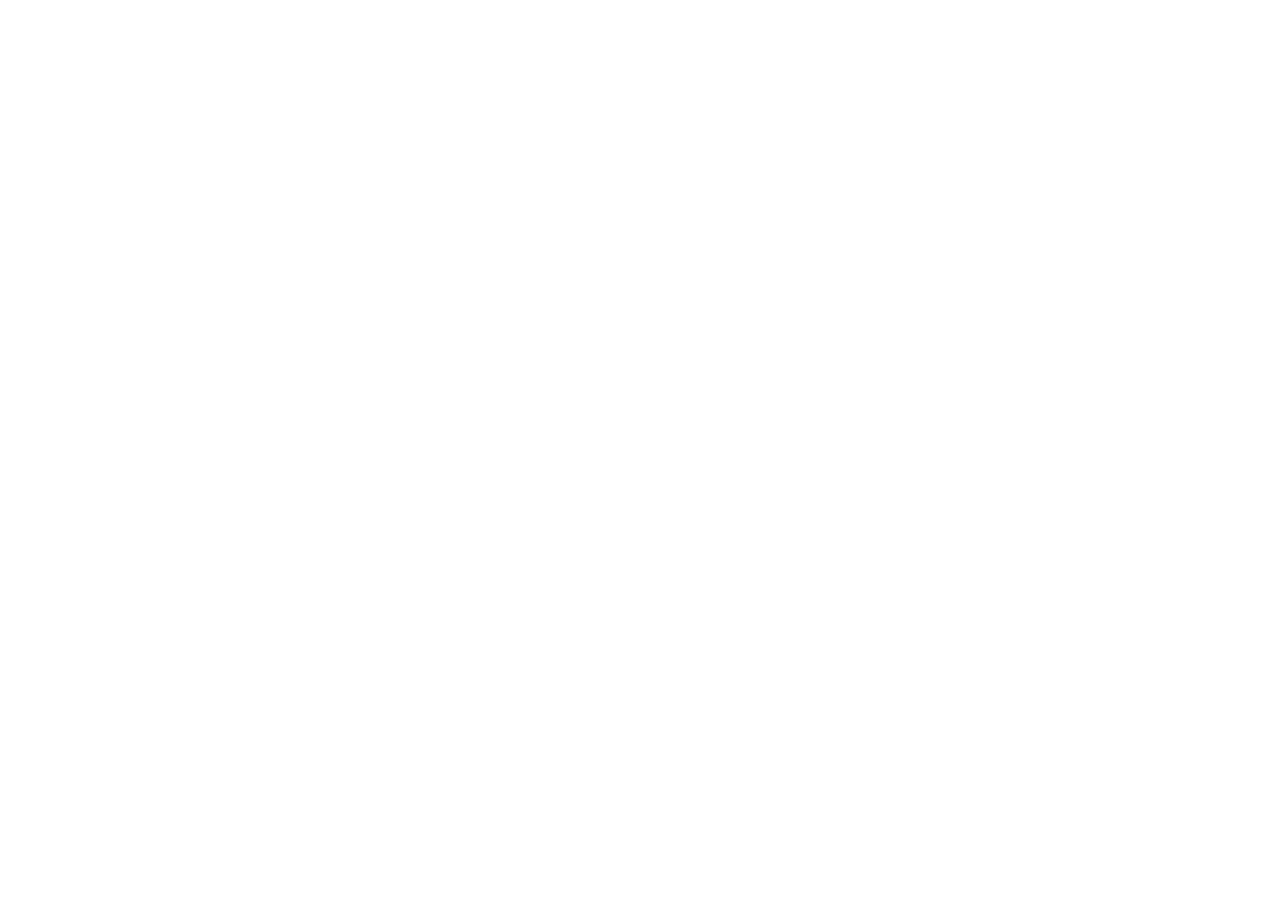
==== index.html @ adf7a688 "bootstrap bill added" ====
<!doctype html>
<html lang="en">
  <head>
    <!-- Required meta tags -->
    <meta charset="utf-8">
    <meta name="viewport" content="width=device-width, initial-scale=1, shrink-to-fit=no">

    <!-- Bootstrap CSS -->
    <link rel="stylesheet" href="https://stackpath.bootstrapcdn.com/bootstrap/4.1.3/css/bootstrap.min.css" integrity="sha384-MCw98/SFnGE8fJT3GXwEOngsV7Zt27NXFoaoApmYm81iuXoPkFOJwJ8ERdknLPMO" crossorigin="anonymous">

    <title>Hello, world!</title>
  </head>
  <body>
    

    <!-- Optional JavaScript -->
    <!-- jQuery first, then Popper.js, then Bootstrap JS -->
    <script src="https://code.jquery.com/jquery-3.3.1.slim.min.js" integrity="sha384-q8i/X+965DzO0rT7abK41JStQIAqVgRVzpbzo5smXKp4YfRvH+8abtTE1Pi6jizo" crossorigin="anonymous"></script>
    <script src="https://cdnjs.cloudflare.com/ajax/libs/popper.js/1.14.3/umd/popper.min.js" integrity="sha384-ZMP7rVo3mIykV+2+9J3UJ46jBk0WLaUAdn689aCwoqbBJiSnjAK/l8WvCWPIPm49" crossorigin="anonymous"></script>
    <script src="https://stackpath.bootstrapcdn.com/bootstrap/4.1.3/js/bootstrap.min.js" integrity="sha384-ChfqqxuZUCnJSK3+MXmPNIyE6ZbWh2IMqE241rYiqJxyMiZ6OW/JmZQ5stwEULTy" crossorigin="anonymous"></script>
  </body>
</html>
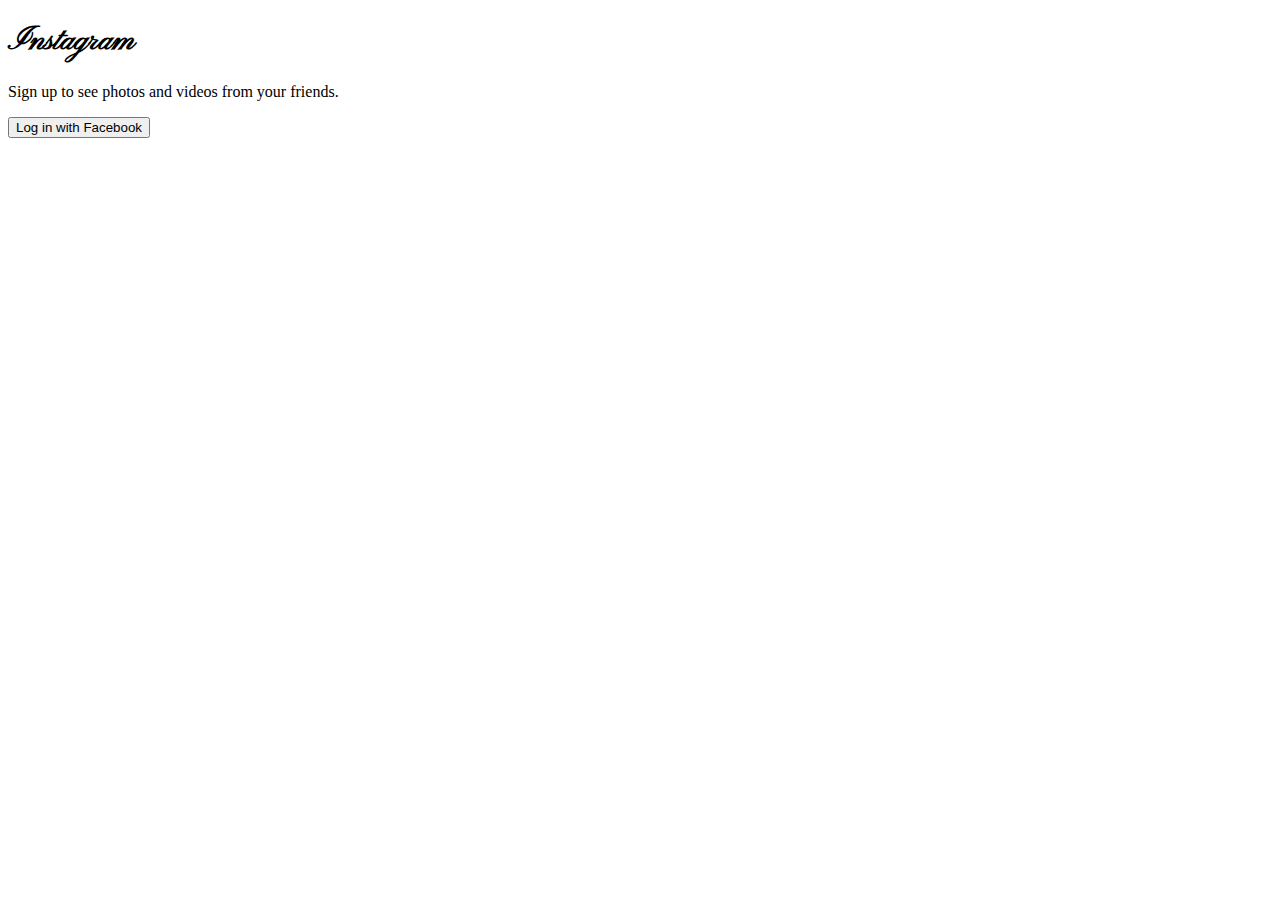
==== commit cab9a9b4: "bruh" ====
--- a/index.html
+++ b/index.html
@@ -1,22 +1,42 @@
 <!doctype html>
 <html lang="en">
-  <head>
+
+<head>
     <!-- Required meta tags -->
     <meta charset="utf-8">
     <meta name="viewport" content="width=device-width, initial-scale=1, shrink-to-fit=no">
 
     <!-- Bootstrap CSS -->
-    <link rel="stylesheet" href="https://stackpath.bootstrapcdn.com/bootstrap/4.1.3/css/bootstrap.min.css" integrity="sha384-MCw98/SFnGE8fJT3GXwEOngsV7Zt27NXFoaoApmYm81iuXoPkFOJwJ8ERdknLPMO" crossorigin="anonymous">
+    <link rel="stylesheet" href="https://stackpath.bootstrapcdn.com/bootstrap/4.1.3/css/bootstrap.min.css" integrity="sha384-MCw98/SFnGE8fJT3GXwEOngsV7Zt27NXFoaoApmYm81iuXoPkFOJwJ8ERdknLPMO"
+        crossorigin="anonymous">
+    <link rel="stylesheet" href="style.css">
+    <link href="https://fonts.googleapis.com/css?family=Pinyon+Script" rel="stylesheet">
+    <title>Instagram</title>
+    <style>
+        
+    </style>
+</head>
 
-    <title>Hello, world!</title>
-  </head>
-  <body>
-    
+<body>
+    <div class="container">
+        <div class="row"></div>
+        <h1 class="main-header">Instagram</h1>
+        <div class="header-info">
+            <p>Sign up to see photos and videos from your friends.</p>
+        </div>
+    <div class="row">
+        <input type="button" value="Log in with Facebook">
+    </div>
+    </div>
 
     <!-- Optional JavaScript -->
     <!-- jQuery first, then Popper.js, then Bootstrap JS -->
-    <script src="https://code.jquery.com/jquery-3.3.1.slim.min.js" integrity="sha384-q8i/X+965DzO0rT7abK41JStQIAqVgRVzpbzo5smXKp4YfRvH+8abtTE1Pi6jizo" crossorigin="anonymous"></script>
-    <script src="https://cdnjs.cloudflare.com/ajax/libs/popper.js/1.14.3/umd/popper.min.js" integrity="sha384-ZMP7rVo3mIykV+2+9J3UJ46jBk0WLaUAdn689aCwoqbBJiSnjAK/l8WvCWPIPm49" crossorigin="anonymous"></script>
-    <script src="https://stackpath.bootstrapcdn.com/bootstrap/4.1.3/js/bootstrap.min.js" integrity="sha384-ChfqqxuZUCnJSK3+MXmPNIyE6ZbWh2IMqE241rYiqJxyMiZ6OW/JmZQ5stwEULTy" crossorigin="anonymous"></script>
-  </body>
+    <script src="https://code.jquery.com/jquery-3.3.1.slim.min.js" integrity="sha384-q8i/X+965DzO0rT7abK41JStQIAqVgRVzpbzo5smXKp4YfRvH+8abtTE1Pi6jizo"
+        crossorigin="anonymous"></script>
+    <script src="https://cdnjs.cloudflare.com/ajax/libs/popper.js/1.14.3/umd/popper.min.js" integrity="sha384-ZMP7rVo3mIykV+2+9J3UJ46jBk0WLaUAdn689aCwoqbBJiSnjAK/l8WvCWPIPm49"
+        crossorigin="anonymous"></script>
+    <script src="https://stackpath.bootstrapcdn.com/bootstrap/4.1.3/js/bootstrap.min.js" integrity="sha384-ChfqqxuZUCnJSK3+MXmPNIyE6ZbWh2IMqE241rYiqJxyMiZ6OW/JmZQ5stwEULTy"
+        crossorigin="anonymous"></script>
+</body>
+
 </html>--- a/style.css
+++ b/style.css
@@ -0,0 +1,3 @@
+h1 {
+    font-family: 'Pinyon Script', cursive;
+}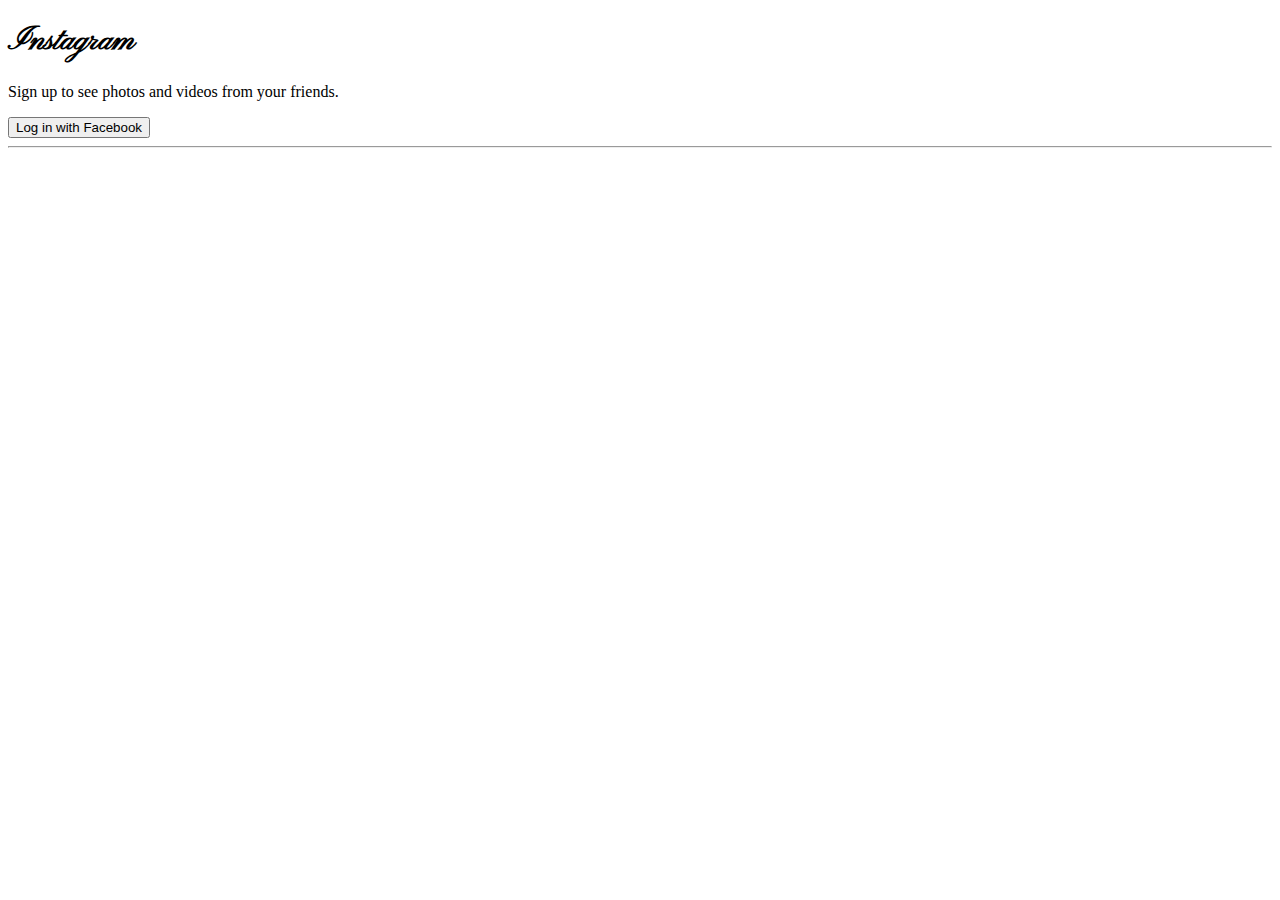
==== commit 0aec6114: "added img to button" ====
--- a/index.html
+++ b/index.html
@@ -13,7 +13,12 @@
     <link href="https://fonts.googleapis.com/css?family=Pinyon+Script" rel="stylesheet">
     <title>Instagram</title>
     <style>
-        
+        #btn-image {
+            float: left;
+        }
+
+  }
+
     </style>
 </head>
 
@@ -24,9 +29,14 @@
         <div class="header-info">
             <p>Sign up to see photos and videos from your friends.</p>
         </div>
-    <div class="row">
-        <input type="button" value="Log in with Facebook">
-    </div>
+        <div class="row">
+            <button>Log in with Facebook
+                <img id="btn-image" src="../Group-Activity/images/logo.png" alt="">
+            </button>
+        </div>
+        <div class="line-break"> 
+          <hr class="hr-text" data-content="OR">  
+        </div>
     </div>
 
     <!-- Optional JavaScript -->
--- a/style.css
+++ b/style.css
@@ -1,3 +1,4 @@
 h1 {
     font-family: 'Pinyon Script', cursive;
+    font-weight: bold;
 }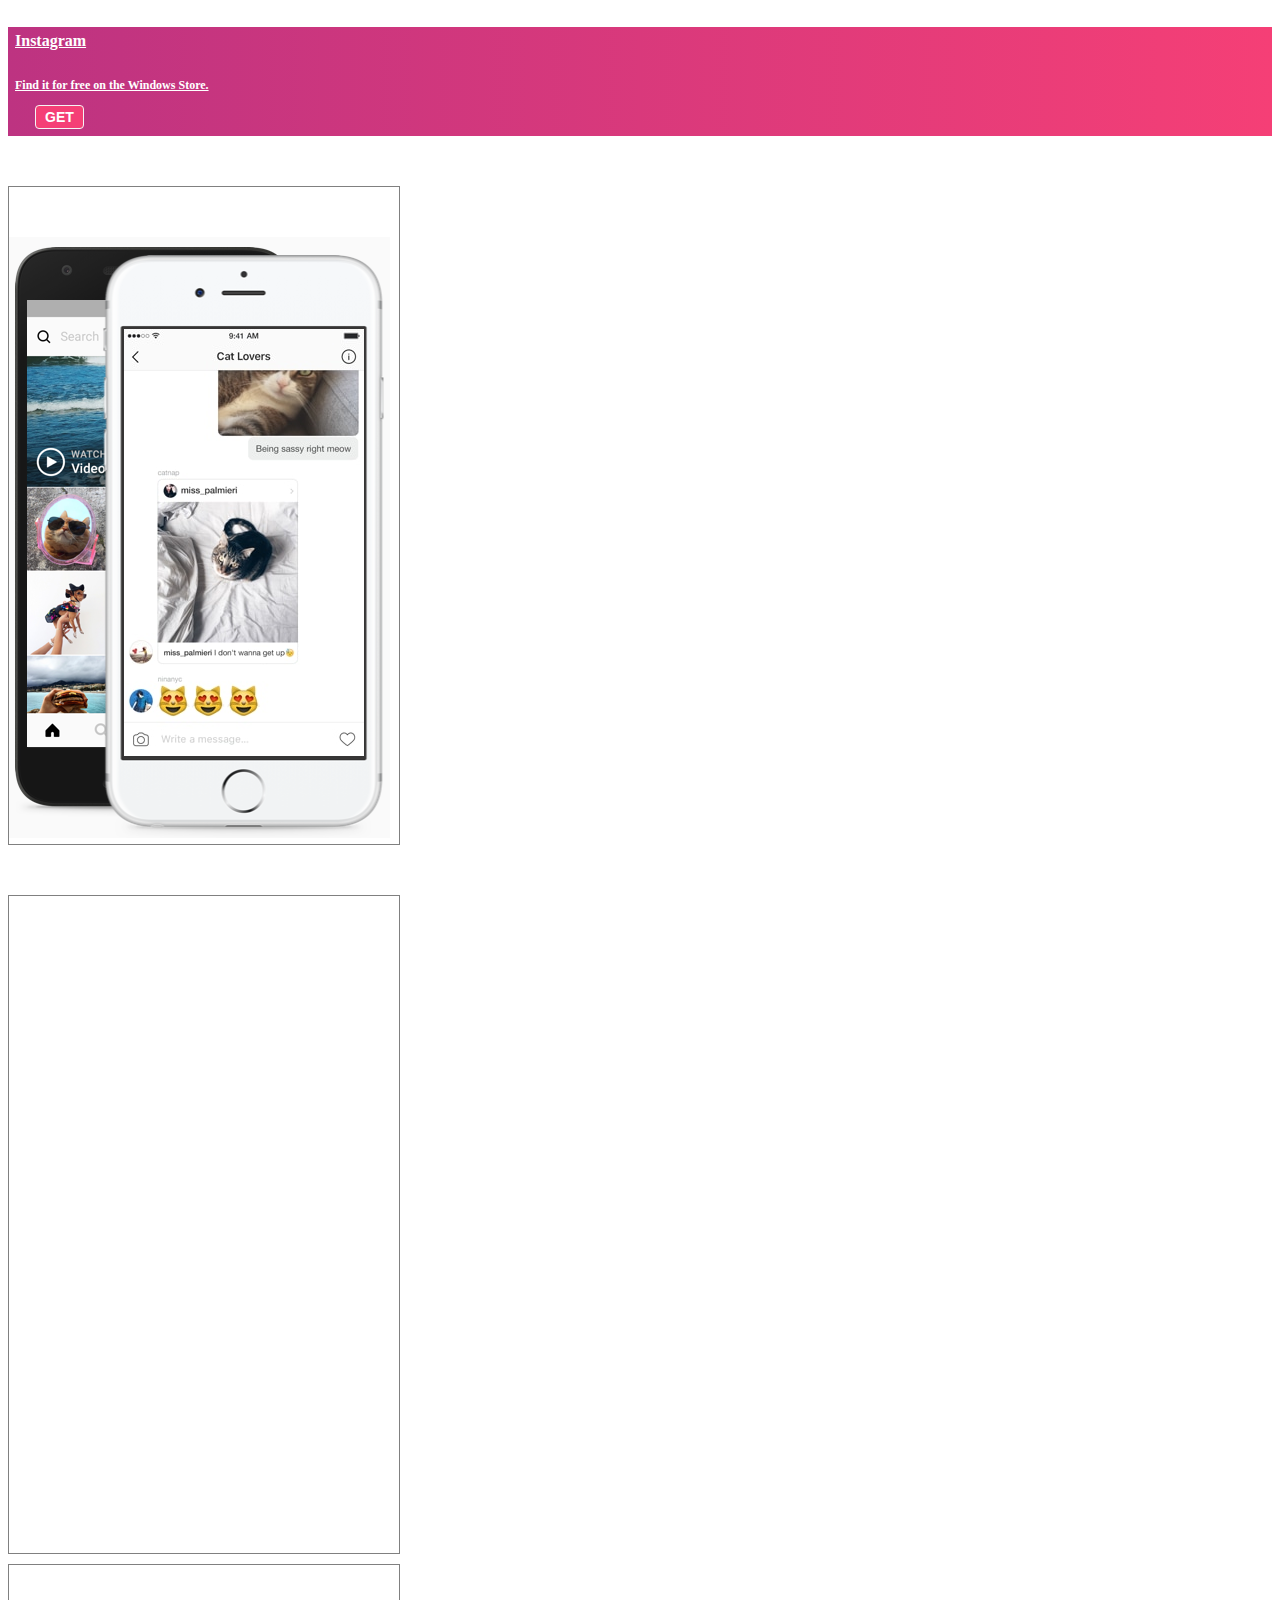
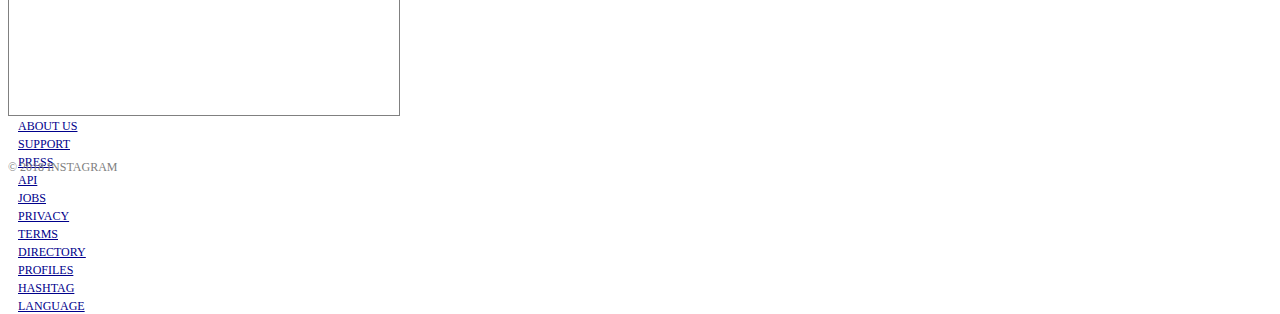
==== commit baf33197: "attempt to set footer - still not working" ====
--- a/index.html
+++ b/index.html
@@ -1,52 +1,170 @@
-<!doctype html>
+<!DOCTYPE html>
 <html lang="en">
 
 <head>
-    <!-- Required meta tags -->
-    <meta charset="utf-8">
-    <meta name="viewport" content="width=device-width, initial-scale=1, shrink-to-fit=no">
+    <meta charset="UTF-8">
+    <!-- sets the page width to follow the width of teh device -->
+    <meta name="viewport" content="width=device-width, initial-scale=1.0">
+    <meta http-equiv="X-UA-Compatible" content="ie=edge">
+    <title>Instagram</title>
 
-    <!-- Bootstrap CSS -->
+    <!-- We link our html to the Bootstrap CDN -->
     <link rel="stylesheet" href="https://stackpath.bootstrapcdn.com/bootstrap/4.1.3/css/bootstrap.min.css" integrity="sha384-MCw98/SFnGE8fJT3GXwEOngsV7Zt27NXFoaoApmYm81iuXoPkFOJwJ8ERdknLPMO"
         crossorigin="anonymous">
-    <link rel="stylesheet" href="style.css">
-    <link href="https://fonts.googleapis.com/css?family=Pinyon+Script" rel="stylesheet">
-    <title>Instagram</title>
-    <style>
-        #btn-image {
-            float: left;
-        }
 
-  }
+    <!-- <link rel="stylesheet" href="./styles/reset.css">-->
+    <link rel="stylesheet" href="./styles/style.css">
 
-    </style>
 </head>
 
 <body>
+
+    <nav class="navbar navbar-expand-lg bg-light topNav">
+        <div class="container-fluid">
+            <div class="navbar-header">
+                <a class="navbar-brand topColor" href="#">
+                    <h5>Instagram</h5>
+                    <h6>Find it for free on the Windows Store.</h6>
+                </a>
+            </div>
+            <button class="btn btn-danger navbar-btn getBtn">Get</button>
+        </div>
+    </nav>
+
     <div class="container">
-        <div class="row"></div>
-        <h1 class="main-header">Instagram</h1>
-        <div class="header-info">
-            <p>Sign up to see photos and videos from your friends.</p>
+        <!-- For image and login -->
+        <div class="row">
+            <div class="col-sm-2">
+                <!-- nothing  -->
+            </div>
+            <div class="col-sm-4">
+                <div class="phoneImage">
+                    <div class="imgInstagram">
+                        <img src="./images/instagram.png" alt="instagram">
+                    </div>
+                </div>
+            </div>
+            <div class="col-sm-4">
+                <div class="phoneLogin">
+                </div>
+            </div>
+            <div class="col-sm-2">
+                <!-- nothing  -->
+            </div>
         </div>
+
+        <!-- Row for App Stores -->
         <div class="row">
-            <button>Log in with Facebook
-                <img id="btn-image" src="../Group-Activity/images/logo.png" alt="">
-            </button>
+            <div class="col-sm-2">
+                <!-- nothing  -->
+            </div>
+            <div class="col-sm-4">
+                <!-- nothing  -->
+            </div>
+            <div class="col-sm-4">
+                <div class="appStore">
+
+                </div>
+            </div>
+            <div class="col-sm-2">
+                <!-- nothing  -->
+            </div>
         </div>
-        <div class="line-break"> 
-          <hr class="hr-text" data-content="OR">  
-        </div>
+
     </div>
 
-    <!-- Optional JavaScript -->
-    <!-- jQuery first, then Popper.js, then Bootstrap JS -->
+    <!-- Footer  -->
+    <footer class="container-fluid footer">
+
+        <div class="row">
+
+            <div class="col-sm-2">
+                <!-- nothing  -->
+            </div>
+
+            <div class="col-sm-7">
+                <div class="d-flex flex-wrap align-content-center" style="height:32px">
+                    <div class="p-1">
+                        <a href="#">About us</a>
+                    </div>
+                    <div class="p-1">
+                        <a href="#">Support</a>
+                    </div>
+                    <div class="p-1">
+                        <a href="#">Press</a>
+                    </div>
+                    <div class="p-1">
+                        <a href="#">Api</a>
+                    </div>
+                    <div class="p-1">
+                        <a href="#">Jobs</a>
+                    </div>
+                    <div class="p-1">
+                        <a href="#">Privacy</a>
+                    </div>
+                    <div class="p-1">
+                        <a href="#">Terms</a>
+                    </div>
+                    <div class="p-1">
+                        <a href="#">Directory</a>
+                    </div>
+                    <div class="p-1">
+                        <a href="#">Profiles</a>
+                    </div>
+                    <div class="p-1">
+                        <a href="#">Hashtag</a>
+                    </div>
+                    <div class="p-1">
+                        <a href="#">Language</a>
+                    </div>
+                </div>
+            </div>
+
+            <div class="col-sm-3 align-content-center copyRight">
+                <div class="p-2">
+                    <p>&copy; 2018 INSTAGRAM</p>
+                </div>
+            </div>
+
+        </div>
+
+    </footer>
+
+    <div class="row" style="height: 20px;">
+        <!-- empty space after footer for scrolling purposes -->
+    </div>
+
+
+    <!-- <footer class="footer">
+        <div class="footerLinks">
+            <a href="">About us</a>
+            <a href="">Support</a>
+            <a href="">Press</a>
+            <a href="">Api</a>
+            <a href="">Jobs</a>
+            <a href="">Privacy</a>
+            <a href="">Terms</a>
+            <a href="">Directory</a>
+            <a href="">Profiles</a>
+            <a href="">Hashtag</a>
+            <a href="">Language</a>
+        </div>
+        <div class="copyRight">
+            <p>&copy; 2018 INSTAGRAM</p>
+        </div>
+    </footer>
+
+    <div style=" height: 20px;">
+
+    </div> -->
+
     <script src="https://code.jquery.com/jquery-3.3.1.slim.min.js" integrity="sha384-q8i/X+965DzO0rT7abK41JStQIAqVgRVzpbzo5smXKp4YfRvH+8abtTE1Pi6jizo"
         crossorigin="anonymous"></script>
     <script src="https://cdnjs.cloudflare.com/ajax/libs/popper.js/1.14.3/umd/popper.min.js" integrity="sha384-ZMP7rVo3mIykV+2+9J3UJ46jBk0WLaUAdn689aCwoqbBJiSnjAK/l8WvCWPIPm49"
         crossorigin="anonymous"></script>
     <script src="https://stackpath.bootstrapcdn.com/bootstrap/4.1.3/js/bootstrap.min.js" integrity="sha384-ChfqqxuZUCnJSK3+MXmPNIyE6ZbWh2IMqE241rYiqJxyMiZ6OW/JmZQ5stwEULTy"
         crossorigin="anonymous"></script>
+
 </body>
 
 </html>--- a/styles/style.css
+++ b/styles/style.css
@@ -0,0 +1,89 @@
+
+
+ body {
+    background-color: #ffffff;
+ }
+
+.container {
+    background-color: #ffffff;
+}
+
+.topNav {
+
+    /* Create a gradient background */
+    background-image: -webkit-linear-gradient( left,#bd3381, #f53f76);
+    background-image: -moz-linear-gradient( left, #bd3381, #f53f76);
+    background-image: -ms-linear-gradient( left, #bd3381, #f53f76);
+    background-image: -o-linear-gradient( left, #bd3381, #f53f76);
+    background-image: linear-gradient( left, #bd3381, #f53f76);
+
+    padding: 0px 0px 0px 7px;
+}
+
+.topNav h5 {
+    font-size: 16px;
+    margin-bottom:0px;
+    padding-top: 5px;
+}
+
+.topNav h6 {
+    font-size: 12px;
+    margin-bottom:5px;
+}
+    
+.topColor {
+    color: white;
+}
+
+.getBtn {
+    background-color:#f53f76;
+    border: 1px solid whitesmoke;
+    color: white;
+    text-align: center;
+    text-decoration: none;
+    margin: 7px 3px 7px 20px;
+    padding: 3px 9px 3px 9px;
+    border-radius: 4px;
+    font-size: 14px;
+    font-weight: bold;
+    text-transform: uppercase;
+}
+
+/* Contens in teh middle ............................ */
+.phoneImage, .phoneLogin {
+    height:657px; 
+    width:390px; 
+    border: 1px solid gray;
+    margin-top: 50px;
+    position: relative;
+}
+
+.appStore {
+    height:150px; 
+    width:390px; 
+    border: 1px solid gray;
+    margin-top: 10px;
+}
+
+.imgInstagram {
+    position: Absolute;
+    top: 50px;
+    left: 0px;
+}
+
+.footer a {
+    padding-left: 10px;
+    font-size: 12px;
+    text-transform: uppercase;
+    color: darkblue;
+    font-weight: 400;
+}
+
+.copyRight {
+    color:gray;
+    font-size: 12px;
+    min-width: 400px;
+}
+
+
+  